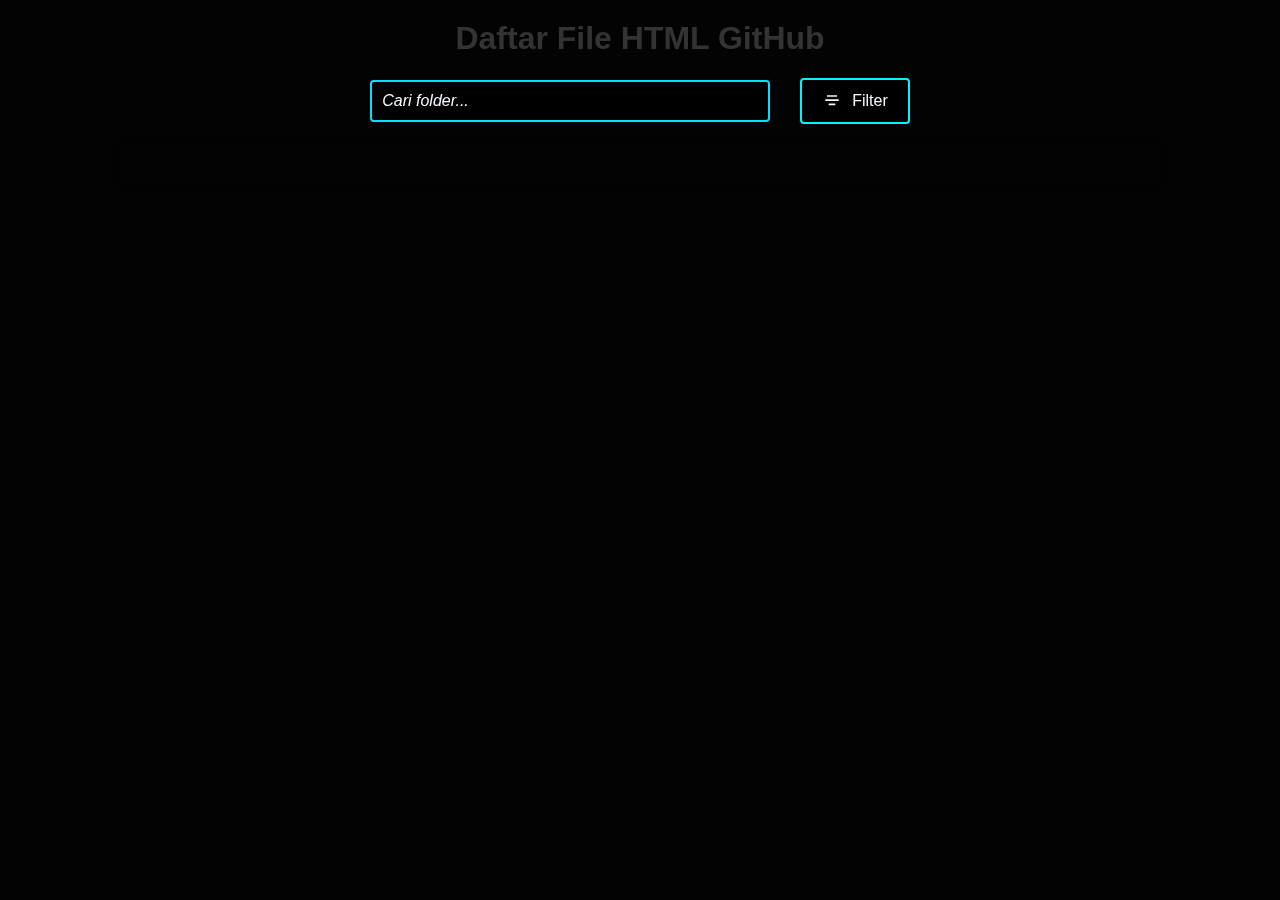
==== index.html @ 4eb5c457 "Rename Laman awal.html to index.html" ====
<!DOCTYPE html>
<html lang="id">
<head>
    <meta charset="UTF-8">
    <meta name="viewport" content="width=device-width, initial-scale=1.0">
    <title>Daftar File HTML GitHub</title>
    <!-- Menyertakan file CSS -->
    <link rel="stylesheet" href="style.css">
</head>
<body>
  
  

    <h1>Daftar File HTML GitHub</h1>

    <div id="search-container">
        <div id="search-form">
            <input type="text" id="search-input" placeholder="Cari folder..." onkeyup="searchFiles()">
            <div id="filter-container">
                <button id="filter-button">
                    <svg xmlns="http://www.w3.org/2000/svg" viewBox="0 0 24 24"><path d="M16 17H8v-2h8v2zM20 12H4v-2h16v2zM18 7H6V5h12v2z"/></svg>
                    Filter
                </button>
                <select id="category-filter" onchange="filterByCategory()">
                    <option value="">Semua Rating</option>
                </select>
            </div>
         </div>
          
    </div>

    <div id="file-list">
        <!-- Daftar folder dengan file index.html dan deskripsi akan ditampilkan di sini -->
        </div>
            
        <div id="background-container">
        <div id="blob-wrapper">
          </div>
          
          <div id="loading-spinner" style="display: none;">
  <!-- Animasi Loading atau Text -->
  <div class="spinner"></div>
</div>
          
    </div>

    <!-- Menyertakan file JavaScript -->
    <script src="script.js"></script>

</body>
</html>
---- style.css ----
body {
            font-family: Arial, sans-serif;
            background-color: #030303;
            color: #333;
            margin: 0;
            padding: 0;
              height: 100%; /* Menjamin elemen berada dalam tampilan */
           }
           
           .spinner {
  border: 17px solid #00000000;
  border-radius: 50%;
  border-top: 17px solid #02d0db;
  width: 80px;
  height: 80px;
  animation: spin 0.5s linear infinite;
  margin: auto;
  position: absolute;
  top: 50%;
  left: 40%;
  transform: translate(-50%, -50%);
}

@keyframes spin {
  0% { transform: rotate(0deg); }
  100% { transform: rotate(360deg); }
}
           
           
       #background-container {
    position: fixed; /* Menempel pada viewport */
    top: 0;
    left: 0;
    width: 100vw; /* Menutupi seluruh lebar viewport */
    height: 100vh; /* Menutupi seluruh tinggi viewport */
    overflow: hidden; /* Mencegah blob keluar dari area ini */
    z-index: -1; /* Menempatkan blob di belakang konten utama */
}


#blob-wrapper {
    position: absolute;
    width: 100%;
    height: 100%;
    overflow: hidden; /* Mencegah blob keluar dari area ini */
}

           
           .blob {
    position: absolute;
    width: 500px;
    height: 500px;
    background: rgb(255, 0, 0);
    border-radius: 50%;
    filter: blur(40px);
    animation: move 15s infinite alternate ease-in-out, changeColor 10s infinite alternate ease-in-out;
    z-index: -1;
    overflow: hidden;
}

@keyframes move {
    0% { transform: translate(0, 0); }
    100% { transform: translate(80vw, 80vh); }
}

@keyframes changeColor {
    0% { background: rgb(255, 0, 0); }
    33% { background: rgb(0, 255, 0); }
    66% { background: rgb(0, 0, 255); }
    100% { background: rgb(255, 0, 0); }
}
           
        h1 {
            text-align: center;
            margin: 20px;
            color: #333;
        }
#search-container {
    text-align: center;
    margin: 20px;
    
    
}

#search-input::placeholder {
    color: #f0faff; /* Warna placeholder */
    font-style: italic; /* Gaya font miring untuk placeholder */
    opacity: 1; /* Pastikan opacity penuh untuk placeholder */
}

#search-input {
    padding: 10px;
    font-size: 16px;
    border: 1px solid #ccc;
    border-radius: 4px;
    width: 60%;
    max-width: 400px;
    box-sizing: border-box;
    transition: border-color 0.3s, box-shadow 0.3s;
    background-color: #000000; /* Ubah latar belakang di sini */
}

#search-input:focus {
    border-color: #007BFF;
    box-shadow: 0 0 5px rgba(0, 123, 255, 0.5);
    outline: none;
}

#search-form {
    display: flex;
    justify-content: center;
    align-items: center;
    gap: 10px;
    position: relative;
    
}

#search-form input[type="text"] {
  
    padding: 10px;
    font-size: 16px;
    border: 2px solid #00e2ff;
    border-radius: 4px;
    width: 60%;
    max-width: 400px; /* Batasi lebar maksimum input */
    box-sizing: border-box;
    transition: border-color 0.3s, box-shadow 0.3s;
}

#search-form input[type="text"]:focus {
    border-color: #000000;
    box-shadow: 0 0 5px rgba(0, 123, 255, 0.5);
     background-color: #00e2ff;
    outline: 2px solid #000000;;
}
        #filter-container {
            display: flex;
            align-items: center;
            margin-top: 10px;
        }
        #filter-button {
            background-color: #000000;
            color: #f0faff;
            border: 2px solid #03f2ff;
            border-radius: 4px;
            padding: 11px 20px;
            font-size: 16px;
            cursor: pointer;
            display: flex;
            align-items: center;
            gap: 10px;
            margin-left: 20px; /* Menggeser ke kanan */
    margin-top: -9px;  /* Menggeser ke bawah */
        }
        #filter-button:hover {
            background-color: #03ffe66b;
        }
        #filter-button svg {
            width: 20px;
            height: 20px;
            fill: #f0faff;
        }
        #filter-container select {
            display: none; /* Hidden by default, shown when filter button is clicked */
            padding: 10px;
            font-size: 16px;
            border: 1px solid #ccc;
            border-radius: 4px;
            margin-left: 10px;
            margin-top: -9px;
        }
        #file-list {
            max-width: 1000px;
            margin: 20px auto;
            background-color: #ffffff00;
            padding: 20px;
            border-radius: 8px;
            box-shadow: 0 0 10px rgba(0, 0, 0, 0.1);
        }
        
        #category-filter {
    width: 200px; /* Lebar dropdown */
    padding: 10px; /* Jarak dalam */
    font-size: 16px; /* Ukuran font */
    background-color: #00000000; /* Warna latar belakang */
    color: #f0faff; /* Warna teks */
    border: 99px solid #03f2ff; /* Garis tepi dropdown */
    border-width: 1px !important;
    border-radius: 999px; /* Membuat sudut-sudutnya melengkung */
    appearance: none; /* Menghilangkan panah default di dropdown (untuk browser modern) */
    cursor: pointer; /* Menjadikan kursor pointer saat di hover */
    outline: none; /* Menghilangkan outline bawaan browser saat elemen aktif */
    text-align: center; /* Mengatur teks ke tengah secara horizontal */
    line-height: 1.5; /* Mengatur jarak antar-baris, membantu menempatkan teks secara vertikal */
    transition: background-color 0.3s ease, border-color 0.3s ease; /* Transisi halus saat hover */
    
}

/* Gaya saat di hover */
#category-filter:hover {
  
    background-color: #00000000; /* Warna latar saat di hover */
    border-color: #ff03f7; /* Warna garis tepi saat di hover */
}

/* Gaya saat elemen aktif */
#category-filter:focus {
  border-width: 1px; /* Ketebalan border */
    border-color: #03ff68; /* Warna garis tepi saat elemen dipilih */
    box-shadow: 0 0 5px rgba(247, 3, 255, 0.5); /* Efek bayangan */
}
        
        .file-item {
            margin-bottom: 20px;
            padding: 20px;
            background-color: #000;
            border: 2px solid #fff; /* Garis pinggir putih */
            width: 375px; /* Lebar kotak persegi */
            border-radius: 8px;
            height: 375px; /* Tinggi kotak persegi */
            box-sizing: border-box;
            color: #fff;
            display: flex;
            flex-direction: column;
            justify-content: center;
            align-items: center;
            text-align: center;
            overflow: hidden;
            text-decoration: none; /* Menghilangkan garis bawah */
        }
        .file-item a {
            text-decoration: none;
            color: #fff;
            font-size: 18px;
            display: block;
            white-space: nowrap;
            overflow: hidden;
            text-overflow: ellipsis;
        }
        .file-item p {
            color: #ccc;
            font-size: 14px;
            margin-top: 10px;
            height: 60px; /* Batasi tinggi deskripsi */
            overflow: hidden;
            text-overflow: ellipsis;
            text-decoration: none; /* Menghilangkan garis bawah */
        }
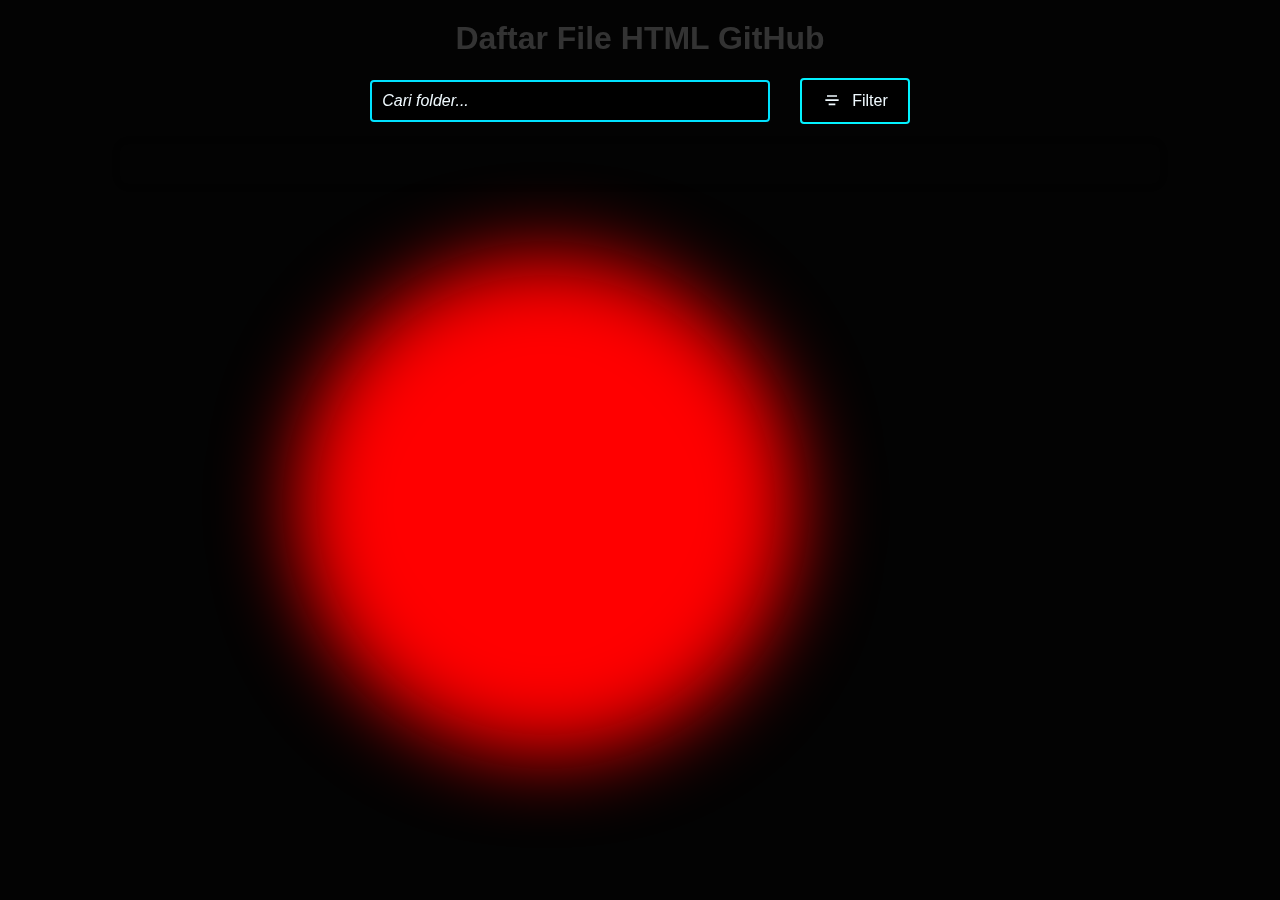
==== commit 419f9a4a: "Update index.html" ====
--- a/index.html
+++ b/index.html
@@ -48,4 +48,4 @@
     <script src="script.js"></script>
 
 </body>
-</html>
+</html>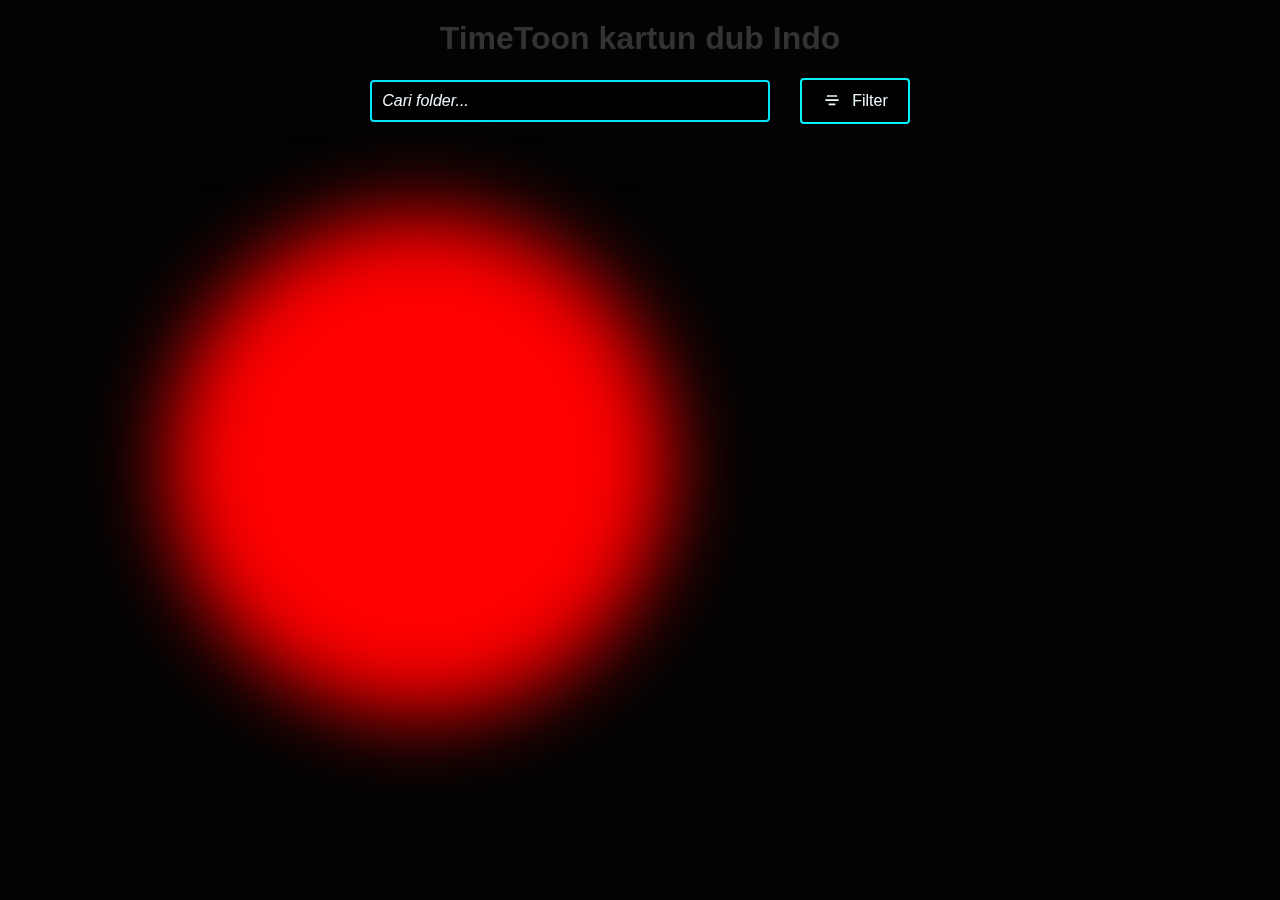
==== commit 7b6e5ce9: "Update index.html" ====
--- a/index.html
+++ b/index.html
@@ -11,7 +11,7 @@
   
   
 
-    <h1>Daftar File HTML GitHub</h1>
+    <h1>TimeToon kartun dub Indo</h1>
 
     <div id="search-container">
         <div id="search-form">
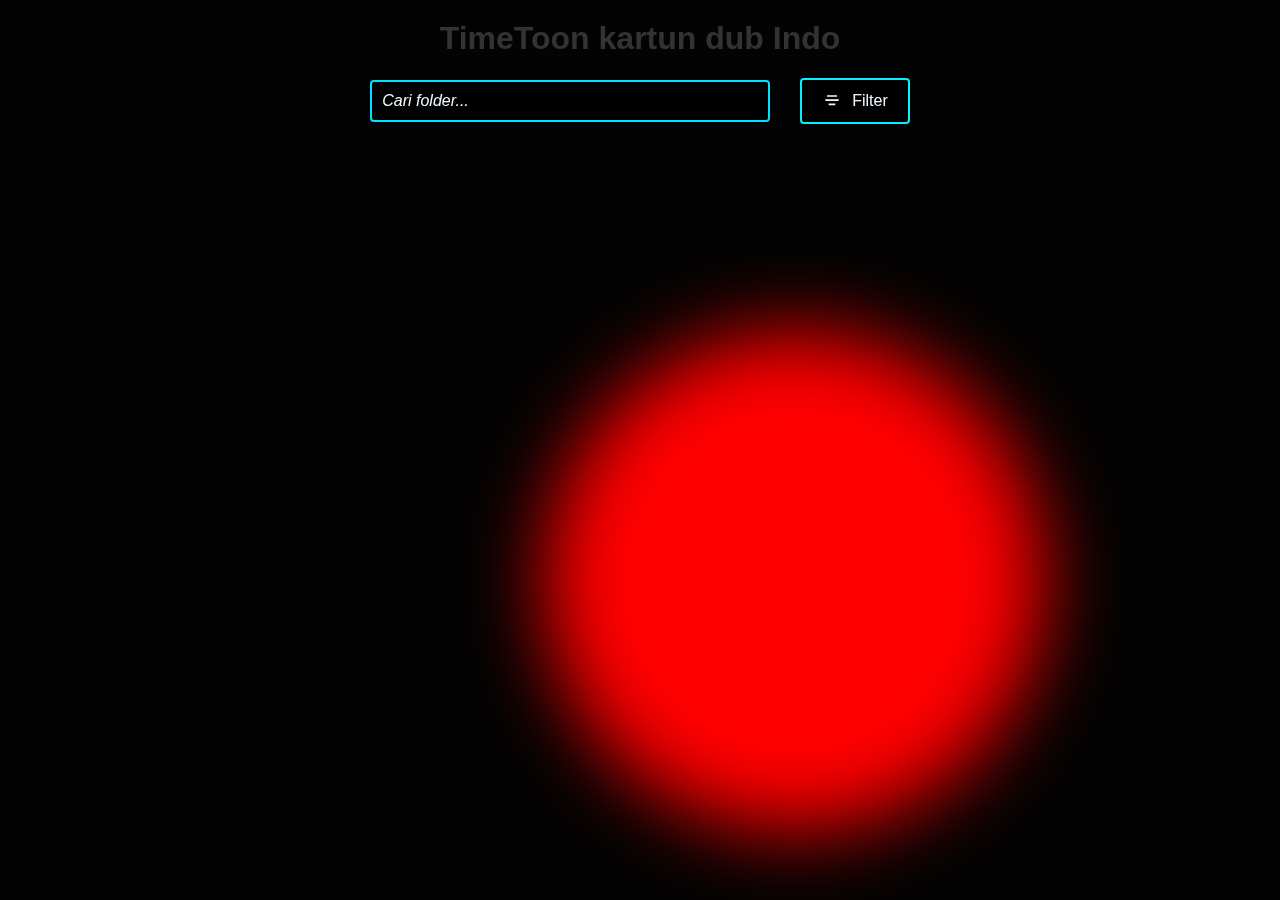
==== commit 159f7df3: "Update index.html" ====
--- a/index.html
+++ b/index.html
@@ -3,7 +3,7 @@
 <head>
     <meta charset="UTF-8">
     <meta name="viewport" content="width=device-width, initial-scale=1.0">
-    <title>Daftar File HTML GitHub</title>
+    <title>TimeToon</title>
     <!-- Menyertakan file CSS -->
     <link rel="stylesheet" href="style.css">
 </head>
